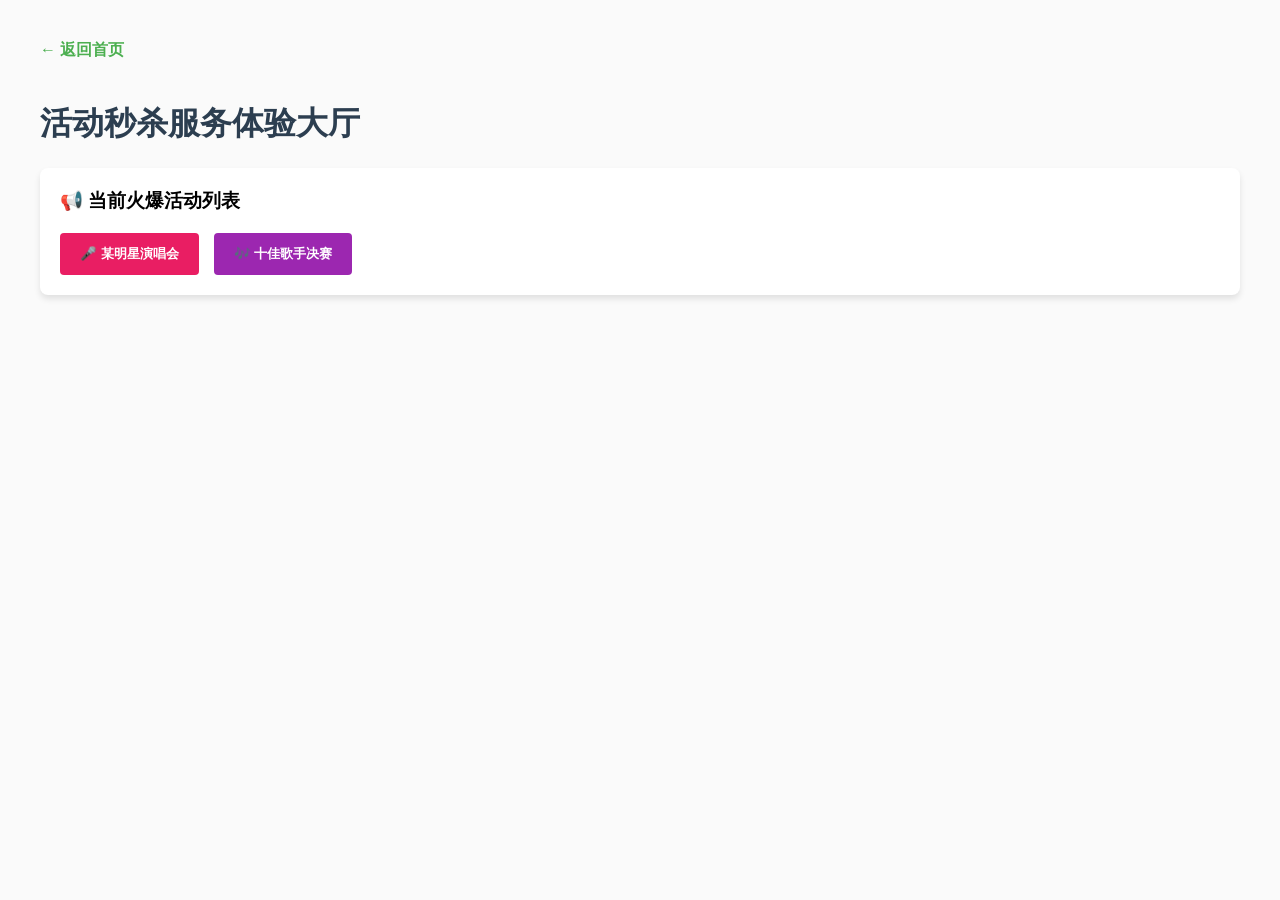
==== modules/event/templates/index.html @ a8e4dee4 "凭证伪代码替换，但仍有小bug" ====
<!DOCTYPE html>
<html lang="zh-CN">
<head>
    <meta charset="UTF-8">
    <meta name="viewport" content="width=device-width, initial-scale=1.0">
    <title>活动秒杀服务</title>
    <link rel="icon" href="data:,">
    <link rel="stylesheet" href="/static/css/style.css">
    <style>
        body { font-family: sans-serif; background: #fafafa; padding: 20px;}
        .controls { margin-bottom: 20px; padding: 20px; background: #fff; border-radius: 8px; box-shadow: 0 4px 6px rgba(0,0,0,0.1);}
        button { padding: 12px 20px; border:none; border-radius: 4px; font-weight: bold; cursor: pointer; transition: 0.2s;}
        button:hover { opacity: 0.8;}
        button:disabled { background: #ccc !important; cursor: not-allowed;}
        .back-link { display: inline-block; margin-bottom: 20px; font-weight: bold; color: #4caf50; text-decoration: none;}
    </style>
</head>
<body>
    <div id="app">
        <a href="/" class="back-link">← 返回首页</a>
        <h1 style="color: #2c3e50;">活动秒杀服务体验大厅</h1>
        
        <div id="activity-list" class="controls">
            <h3 style="margin-top:0">📢 当前火爆活动列表</h3>
            <div style="display: flex; gap: 15px;">
                <button class="activity-btn" data-id="concert_2026" data-name="某明星演唱会 (2026巡演)" style="background:#e91e63; color:white;">🎤 某明星演唱会</button>
                <button class="activity-btn" data-id="singing_contest" data-name="年度十佳歌手总决赛" style="background:#9c27b0; color:white;">🎶 十佳歌手决赛</button>
            </div>
        </div>

        <div id="activity-detail" class="controls" style="display:none; border-left: 5px solid #4caf50;">
            <h3 style="margin-top:0" id="detail-title">活动详情</h3>
            <p style="color: #555;">正在查看该特定活动的抢票通道。</p>
            
            <div style="margin-top: 15px;">
                <strong>🎭 管理员操作：</strong>
                <button id="btn-init" style="background:#ffc107; color:#333; margin-left:10px;">发布此活动 (释出2张票)</button>
            </div>
            
            <div style="margin-top: 15px;">
                <strong>🧑‍🎓 学生抢夺：</strong>
                <button id="btn-book" style="background:#4caf50; color:white; margin-left:10px;">⚡ 立即抢占该活动！</button>
            </div>
            <div id="status-msg" style="margin-top:20px; font-size:1.2em; color:#666;"></div>
        </div>
    </div>

    <!-- 模块化引入 ES6 脚本 -->
    <script type="module" src="/static/event/js/booking.js"></script>
</body>
</html>
---- static/css/style.css ----
/* 全局公共样式 */
body {
    font-family: Arial, sans-serif;
    margin: 20px;
}
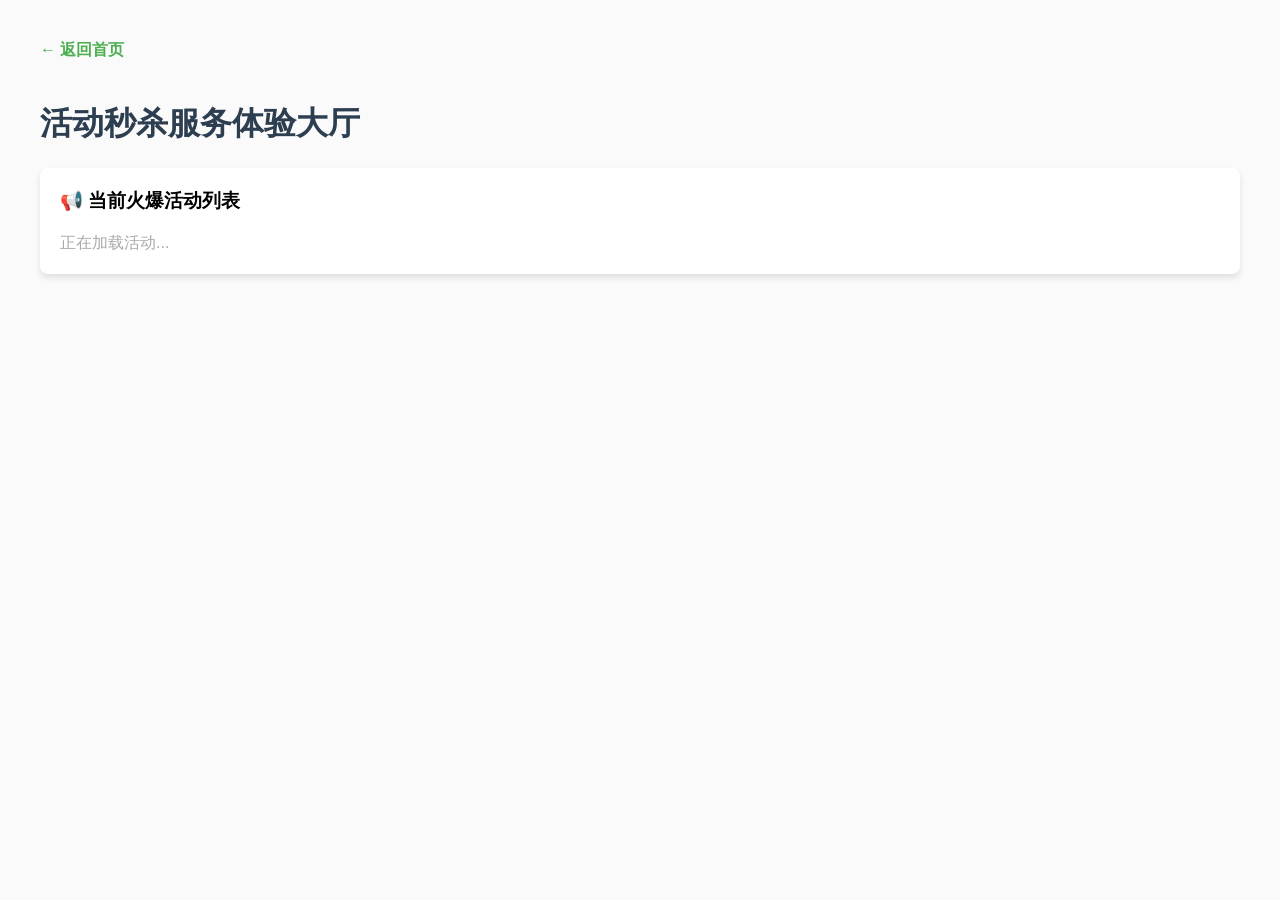
==== commit 906bad55: "动态更新活动" ====
--- a/modules/event/templates/index.html
+++ b/modules/event/templates/index.html
@@ -3,6 +3,9 @@
 <head>
     <meta charset="UTF-8">
     <meta name="viewport" content="width=device-width, initial-scale=1.0">
+    <meta http-equiv="Cache-Control" content="no-cache, no-store, must-revalidate">
+    <meta http-equiv="Pragma" content="no-cache">
+    <meta http-equiv="Expires" content="0">
     <title>活动秒杀服务</title>
     <link rel="icon" href="data:,">
     <link rel="stylesheet" href="/static/css/style.css">
@@ -22,19 +25,18 @@
         
         <div id="activity-list" class="controls">
             <h3 style="margin-top:0">📢 当前火爆活动列表</h3>
-            <div style="display: flex; gap: 15px;">
-                <button class="activity-btn" data-id="concert_2026" data-name="某明星演唱会 (2026巡演)" style="background:#e91e63; color:white;">🎤 某明星演唱会</button>
-                <button class="activity-btn" data-id="singing_contest" data-name="年度十佳歌手总决赛" style="background:#9c27b0; color:white;">🎶 十佳歌手决赛</button>
+            <div id="dynamic-events-container" style="display: flex; gap: 15px; flex-wrap: wrap;">
+                <span style="color:#aaa;">正在加载活动...</span>
             </div>
         </div>
 
         <div id="activity-detail" class="controls" style="display:none; border-left: 5px solid #4caf50;">
             <h3 style="margin-top:0" id="detail-title">活动详情</h3>
-            <p style="color: #555;">正在查看该特定活动的抢票通道。</p>
             
-            <div style="margin-top: 15px;">
-                <strong>🎭 管理员操作：</strong>
-                <button id="btn-init" style="background:#ffc107; color:#333; margin-left:10px;">发布此活动 (释出2张票)</button>
+            <div id="event-stats" style="margin-bottom: 15px; padding: 10px; background: #eef2f5; border-radius: 4px;">
+                <p id="event-desc" style="color: #666; margin-top: 0;"></p>
+                <div>🎟️ <strong>有效票数：</strong> <span id="event-total">--</span></div>
+                <div>🎫 <strong>剩余票数：</strong> <span id="event-stock">--</span></div>
             </div>
             
             <div style="margin-top: 15px;">
@@ -45,7 +47,9 @@
         </div>
     </div>
 
-    <!-- 模块化引入 ES6 脚本 -->
-    <script type="module" src="/static/event/js/booking.js"></script>
+    <!-- 模块化引入 ES6 脚本 (使用动态 import 防止缓存旧版本) -->
+    <script type="module">
+        import("/static/event/js/booking.js?t=" + new Date().getTime());
+    </script>
 </body>
 </html>
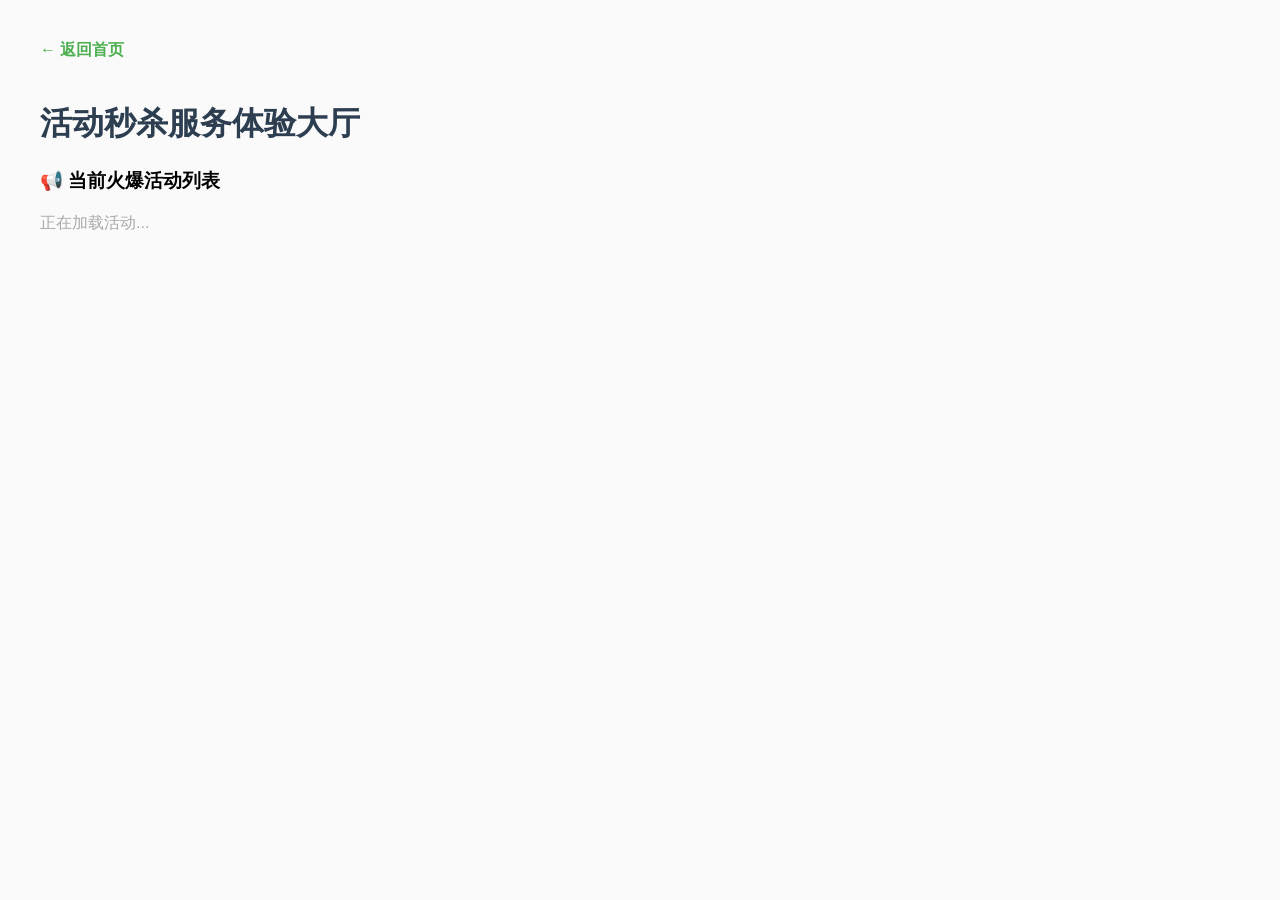
==== commit f8f906ce: "外观优化，操作逻辑优化" ====
--- a/modules/event/templates/index.html
+++ b/modules/event/templates/index.html
@@ -16,6 +16,9 @@
         button:hover { opacity: 0.8;}
         button:disabled { background: #ccc !important; cursor: not-allowed;}
         .back-link { display: inline-block; margin-bottom: 20px; font-weight: bold; color: #4caf50; text-decoration: none;}
+        .grid-container { display: grid; grid-template-columns: repeat(auto-fill, minmax(280px, 1fr)); gap: 20px; }
+        .event-card { padding: 20px; background: #fff; border-radius: 8px; box-shadow: 0 4px 6px rgba(0,0,0,0.05); cursor: pointer; transition: 0.2s; border: 1px solid #eee; border-top-width: 5px; display:flex; flex-direction:column; justify-content:space-between; }
+        .event-card:hover { transform: translateY(-3px); box-shadow: 0 6px 15px rgba(0,0,0,0.1); }
     </style>
 </head>
 <body>
@@ -23,27 +26,15 @@
         <a href="/" class="back-link">← 返回首页</a>
         <h1 style="color: #2c3e50;">活动秒杀服务体验大厅</h1>
         
-        <div id="activity-list" class="controls">
+        <div id="activity-list">
             <h3 style="margin-top:0">📢 当前火爆活动列表</h3>
-            <div id="dynamic-events-container" style="display: flex; gap: 15px; flex-wrap: wrap;">
+            <div id="dynamic-events-container" class="grid-container">
                 <span style="color:#aaa;">正在加载活动...</span>
             </div>
         </div>
 
         <div id="activity-detail" class="controls" style="display:none; border-left: 5px solid #4caf50;">
-            <h3 style="margin-top:0" id="detail-title">活动详情</h3>
-            
-            <div id="event-stats" style="margin-bottom: 15px; padding: 10px; background: #eef2f5; border-radius: 4px;">
-                <p id="event-desc" style="color: #666; margin-top: 0;"></p>
-                <div>🎟️ <strong>有效票数：</strong> <span id="event-total">--</span></div>
-                <div>🎫 <strong>剩余票数：</strong> <span id="event-stock">--</span></div>
-            </div>
-            
-            <div style="margin-top: 15px;">
-                <strong>🧑‍🎓 学生抢夺：</strong>
-                <button id="btn-book" style="background:#4caf50; color:white; margin-left:10px;">⚡ 立即抢占该活动！</button>
-            </div>
-            <div id="status-msg" style="margin-top:20px; font-size:1.2em; color:#666;"></div>
+            <!-- details moved to detail.html -->
         </div>
     </div>
 
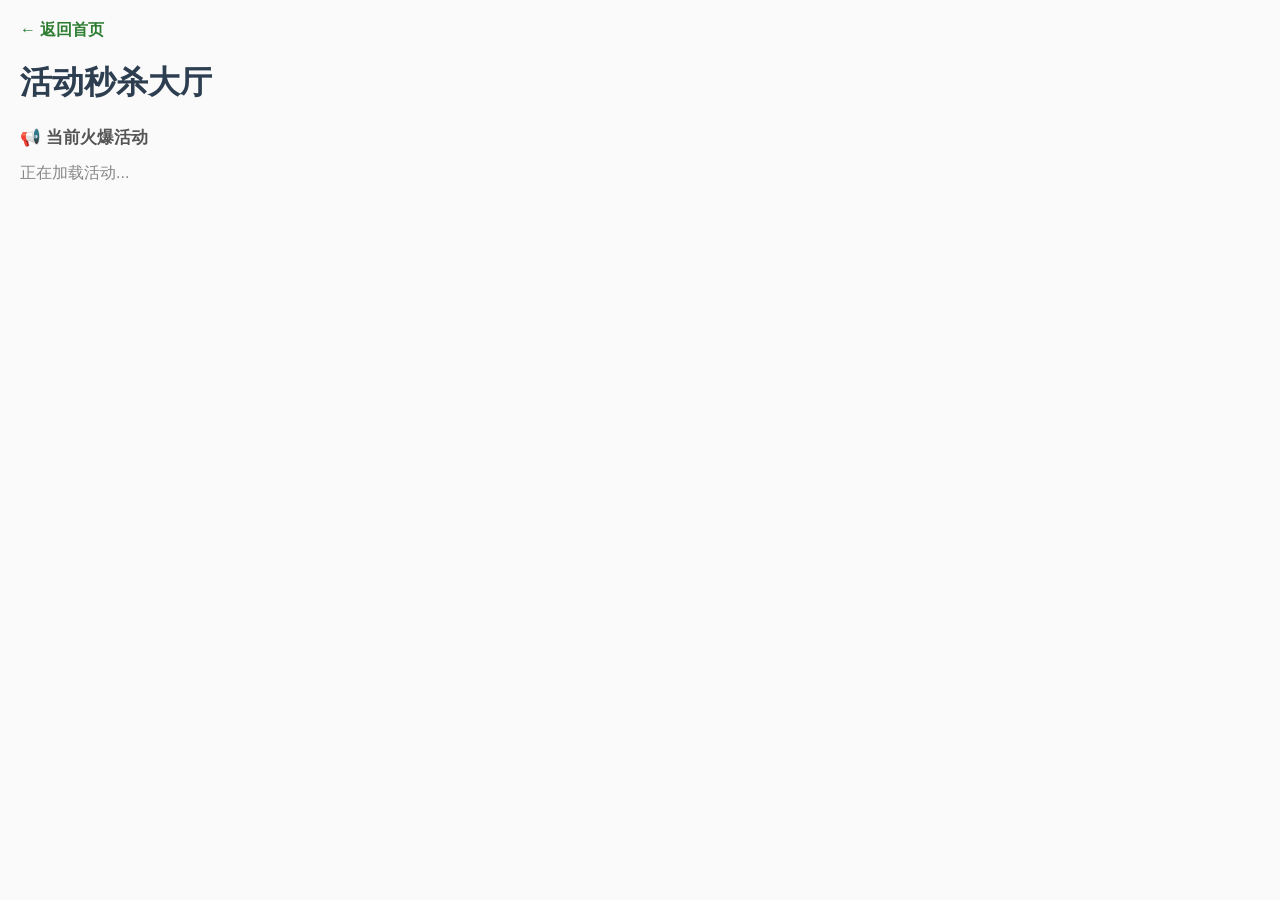
==== commit 1c74b166: "Refactor event management with FSM integration and enhance UI accessibility. Added async context man" ====
--- a/modules/event/templates/index.html
+++ b/modules/event/templates/index.html
@@ -4,43 +4,54 @@
     <meta charset="UTF-8">
     <meta name="viewport" content="width=device-width, initial-scale=1.0">
     <meta http-equiv="Cache-Control" content="no-cache, no-store, must-revalidate">
-    <meta http-equiv="Pragma" content="no-cache">
-    <meta http-equiv="Expires" content="0">
-    <title>活动秒杀服务</title>
+    <title>活动秒杀 - 智约校园</title>
     <link rel="icon" href="data:,">
     <link rel="stylesheet" href="/static/css/style.css">
     <style>
-        body { font-family: sans-serif; background: #fafafa; padding: 20px;}
-        .controls { margin-bottom: 20px; padding: 20px; background: #fff; border-radius: 8px; box-shadow: 0 4px 6px rgba(0,0,0,0.1);}
-        button { padding: 12px 20px; border:none; border-radius: 4px; font-weight: bold; cursor: pointer; transition: 0.2s;}
-        button:hover { opacity: 0.8;}
-        button:disabled { background: #ccc !important; cursor: not-allowed;}
-        .back-link { display: inline-block; margin-bottom: 20px; font-weight: bold; color: #4caf50; text-decoration: none;}
+        *, *::before, *::after { box-sizing: border-box; }
+        body { font-family: sans-serif; background: #fafafa; padding: 20px; margin: 0; }
+        .skip-link {
+            position: absolute; top: -40px; left: 8px; background: #2c3e50; color: #fff;
+            padding: 8px 14px; border-radius: 4px; text-decoration: none; font-weight: bold; z-index: 9999;
+        }
+        .skip-link:focus { top: 8px; }
+        .back-link { display: inline-block; margin-bottom: 20px; font-weight: bold; color: #2e7d32; text-decoration: none; }
+        .back-link:hover { text-decoration: underline; }
+        .back-link:focus { outline: 2px solid #2e7d32; outline-offset: 2px; border-radius: 2px; }
+        h1 { color: #2c3e50; margin-top: 0; }
         .grid-container { display: grid; grid-template-columns: repeat(auto-fill, minmax(280px, 1fr)); gap: 20px; }
-        .event-card { padding: 20px; background: #fff; border-radius: 8px; box-shadow: 0 4px 6px rgba(0,0,0,0.05); cursor: pointer; transition: 0.2s; border: 1px solid #eee; border-top-width: 5px; display:flex; flex-direction:column; justify-content:space-between; }
-        .event-card:hover { transform: translateY(-3px); box-shadow: 0 6px 15px rgba(0,0,0,0.1); }
+        .event-card {
+            padding: 20px; background: #fff; border-radius: 8px;
+            box-shadow: 0 4px 6px rgba(0,0,0,0.07); cursor: pointer; transition: 0.2s;
+            border: 2px solid transparent; border-top-width: 5px;
+            display: flex; flex-direction: column; justify-content: space-between;
+            text-decoration: none; color: inherit;
+        }
+        .event-card:hover { transform: translateY(-3px); box-shadow: 0 6px 15px rgba(0,0,0,0.12); }
+        .event-card:focus { outline: none; border-color: #1565c0; box-shadow: 0 0 0 3px rgba(21,101,192,0.25); }
+        #loading-indicator { color: #888; }
+        @media (max-width: 600px) {
+            .grid-container { grid-template-columns: 1fr; }
+            h1 { font-size: 1.3em; }
+        }
     </style>
 </head>
 <body>
-    <div id="app">
-        <a href="/" class="back-link">← 返回首页</a>
-        <h1 style="color: #2c3e50;">活动秒杀服务体验大厅</h1>
-        
-        <div id="activity-list">
-            <h3 style="margin-top:0">📢 当前火爆活动列表</h3>
-            <div id="dynamic-events-container" class="grid-container">
-                <span style="color:#aaa;">正在加载活动...</span>
+    <a href="#main-content" class="skip-link">跳到主要内容</a>
+    <main id="main-content">
+        <a href="/" class="back-link" aria-label="返回首页">← 返回首页</a>
+        <h1>活动秒杀大厅</h1>
+
+        <section aria-label="当前活动列表">
+            <h2 style="margin-top:0; font-size:1.05em; color:#555;">📢 当前火爆活动</h2>
+            <div id="dynamic-events-container" class="grid-container" aria-live="polite" aria-busy="true">
+                <span id="loading-indicator">正在加载活动...</span>
             </div>
-        </div>
+        </section>
+    </main>
 
-        <div id="activity-detail" class="controls" style="display:none; border-left: 5px solid #4caf50;">
-            <!-- details moved to detail.html -->
-        </div>
-    </div>
-
-    <!-- 模块化引入 ES6 脚本 (使用动态 import 防止缓存旧版本) -->
     <script type="module">
         import("/static/event/js/booking.js?t=" + new Date().getTime());
     </script>
 </body>
-</html>+</html>
